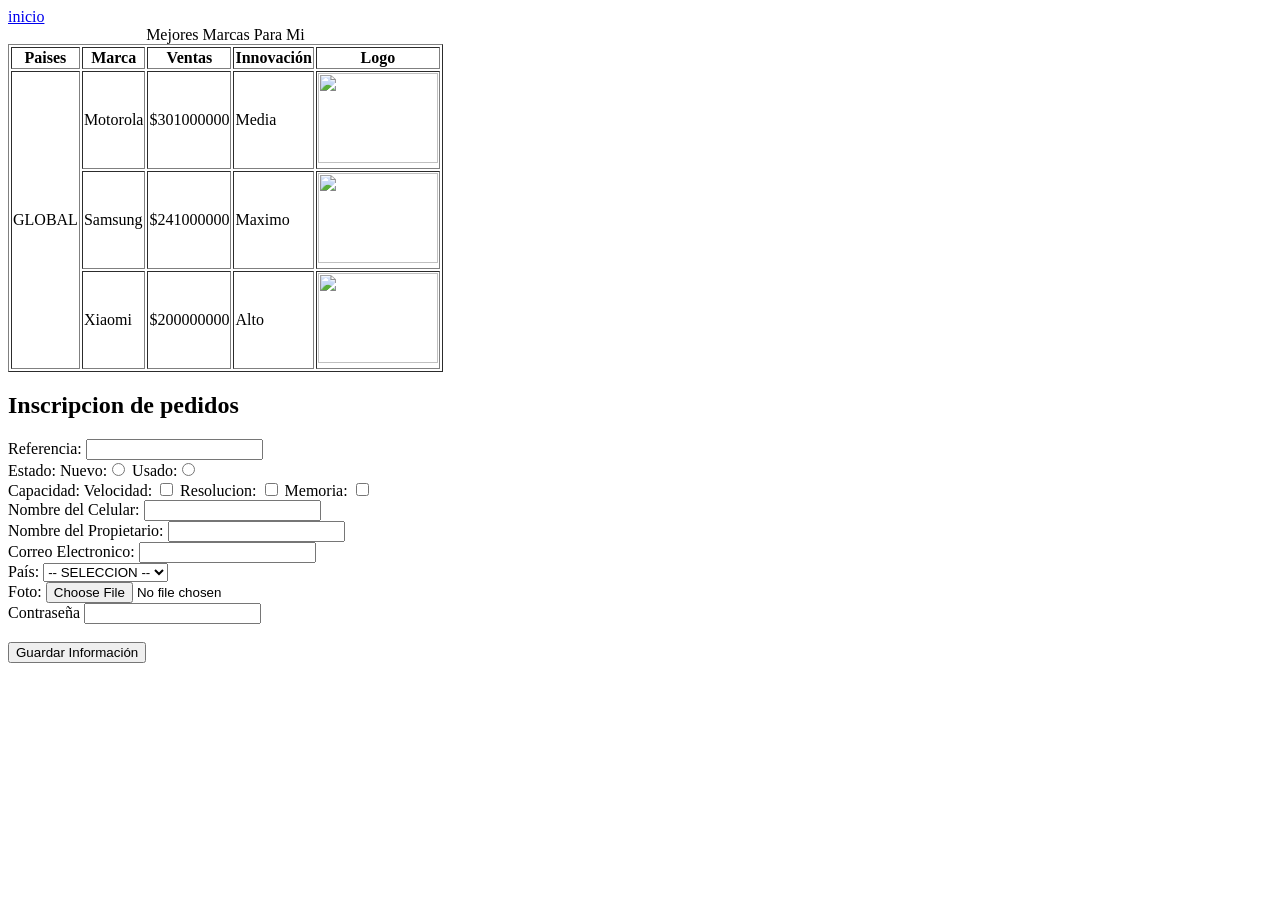
==== index-celulares-comprados.html @ 6001fc26 "primer version - comprascelulares" ====
<!DOCTYPE html>
<html lang="en">
<head>
    <meta charset="UTF-8">
    <meta name="viewport" content="width=device-width, initial-scale=1.0">
    <title>Index</title>
</head>
<body>
    <nav>
        <a href="Index.html">inicio</a>
    </nav>
 <Table border> 
            <caption>Mejores Marcas Para Mi</caption>
            <thead>
                <tr>
                    <th>Paises</th>
                    <th>Marca</th>
                    <th>Ventas</th>
                    <th>Innovación</th>
                    <th>Logo</th>
                </tr>
            </thead>



            <tbody>
                <tr>
                    <td rowspan="4">GLOBAL</td>
                    <td>Motorola</td>
                    <td>$301000000</td>
                    <td>Media</td>
                    <td><img src="imagenes/Motorola.jpg" width="120" height="90"></td>
                </tr>
                <tr>
                    <td>Samsung</td>
                    <td>$241000000</td>
                    <td>Maximo</td>
                    <td><img src="imagenes/Samsung.jpg" width="120" height="90"></td>
                </tr>
                <tr>
                    <td>Xiaomi</td>
                    <td>$200000000</td>
                    <td>Alto</td>
                    <td><img src="imagenes/Xiaomi.jpg" width="120" height="90"></td>
                </tr>
            </tbody> 



        </Table>

    <section>
            
        <h2>Inscripcion de pedidos</h2>

         <form action="" method="">
            
            <label for="Marca">Referencia:</label>
            <input type="text" name="RefCelular" id="Referencia-Celular"required>

            <br>

            <label for="Marca">Estado:</label> 
            <label>Nuevo:</label><input type="radio" name="estadoCelular" id="">   
            <label>Usado:</label><input type="radio"name="estadoCelular" id="">

            <br>
            <label for="capacidad">Capacidad:</label>
            Velocidad: <input type="checkbox">  
            Resolucion: <input type="checkbox">
            Memoria: <input type="checkbox">

            <br>
            <label for="nomCelular">Nombre del Celular:</label>
            <input type="text" name="nomCelular" autocomplete="off" required>

            <br>
            <label for="nombPropietario">Nombre del Propietario:</label>
            <input type="text" name="nombPropietario" required>

            <Br>
            <label for="correo">Correo Electronico:</label>
            <input type="email" name="correoPropietario"> 

            <Br>
            <label for="pais">País:</label>
            <select name="paiseslatinosquemascompran" id="">
                <option>-- SELECCION --</option>
                <option value="1">Colombia</option>
                <option value="2">Brazíl</option>
                <option value="3">México</option>
                <option value="4">Perú</option>
                <option value="5">Argentina</option>
                <option value="6">Venezuela</option>
                <option value="7">Panamá</option>
            </select>

            <br>
            <label for="">Foto:</label>
            <input type="file" name="fotoCelular" id="">

            <br>
            <label for="contrasena">Contraseña</label>
            <input type="password" name="contrasena" required>
             <br><br>   
            <input type="submit" value="Guardar Información">
            

</body>
</html>
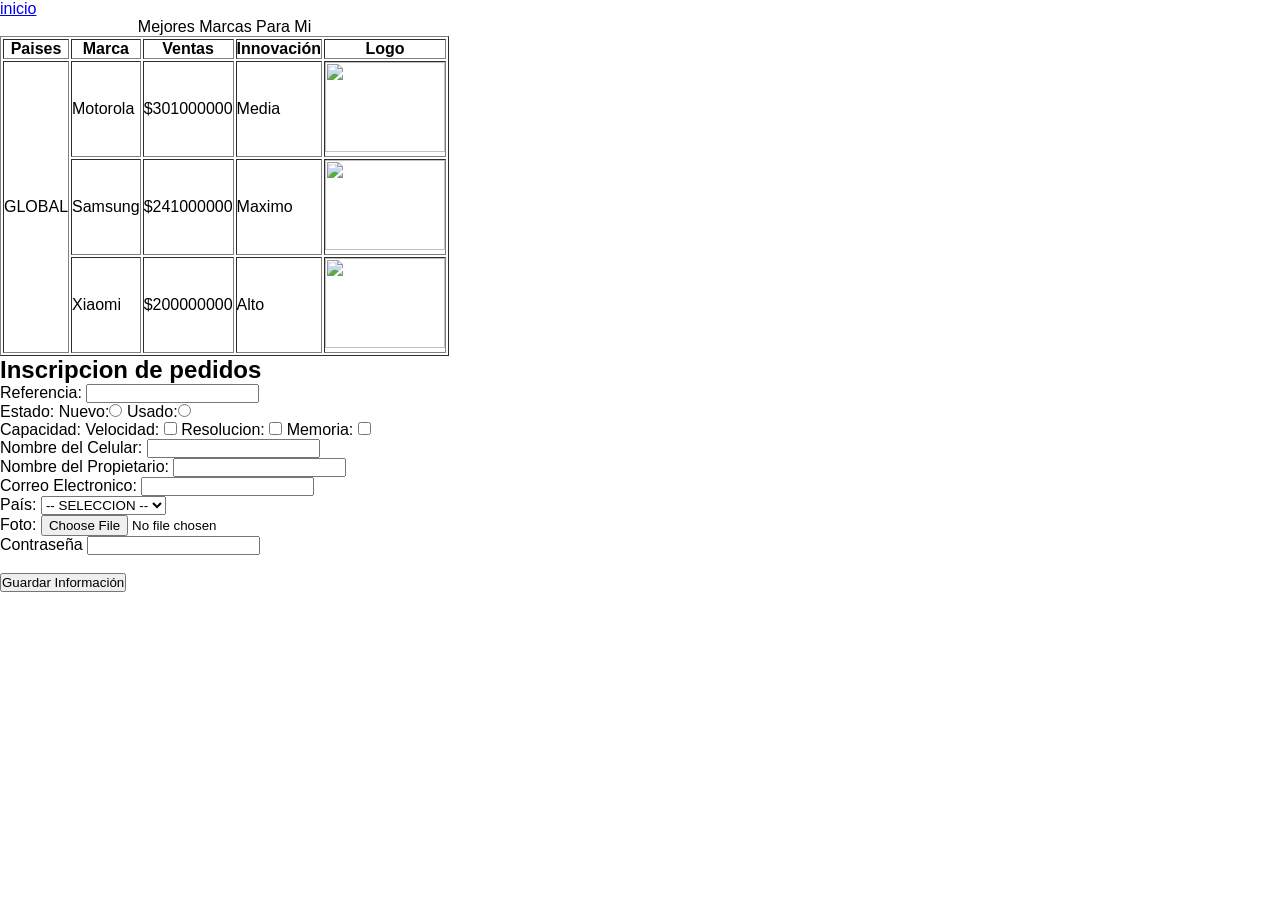
==== commit b36fd142: "sección logo head(cabeza)" ====
--- a/index-celulares-comprados.html
+++ b/index-celulares-comprados.html
@@ -1,6 +1,8 @@
 <!DOCTYPE html>
 <html lang="en">
+
 <head>
+    <link rel="stylesheet" href="css/estiloDark.css">
     <meta charset="UTF-8">
     <meta name="viewport" content="width=device-width, initial-scale=1.0">
     <title>Index</title>
--- a/css/estiloDark.css
+++ b/css/estiloDark.css
@@ -0,0 +1,65 @@
+*{
+    font-family: 'Franklin Gothic Medium', 'Arial Narrow', Arial, sans-serif; 
+    margin: 0px;
+    padding: 0px;   
+    box-sizing: border-box;
+    
+}
+
+.lilita-one-regular {
+  font-family: "Lilita One", sans-serif;
+  font-weight: 400;
+  font-style: normal;
+}
+
+
+h3
+{
+    color:#5410a7;
+
+}
+
+#fotologo
+{
+    width: 450px; 
+    height: 450px;
+}
+
+#fotoanimada
+{
+    width: 350px; 
+    height: 450px;
+}
+
+.bordes
+{
+    border:3px solid goldenrod;
+}
+
+#formularioSeleccion> label{
+   color: rgb(1, 107, 93); 
+}
+
+a > p
+{
+color: #011d1d;
+
+}
+
+#cajaLogo
+{
+    border: 3px solid  rgb(16, 82, 121) ;
+    background-color: #549db9;
+    padding: 8px;
+    width: 100%;
+}
+
+#textoLogo
+{
+    text-align: center;
+    background-color: #549db9;
+    color: #025c5c;
+    border: 10px solid  rgb(16, 82, 121) ;
+    font-size: 50px;
+  
+}
